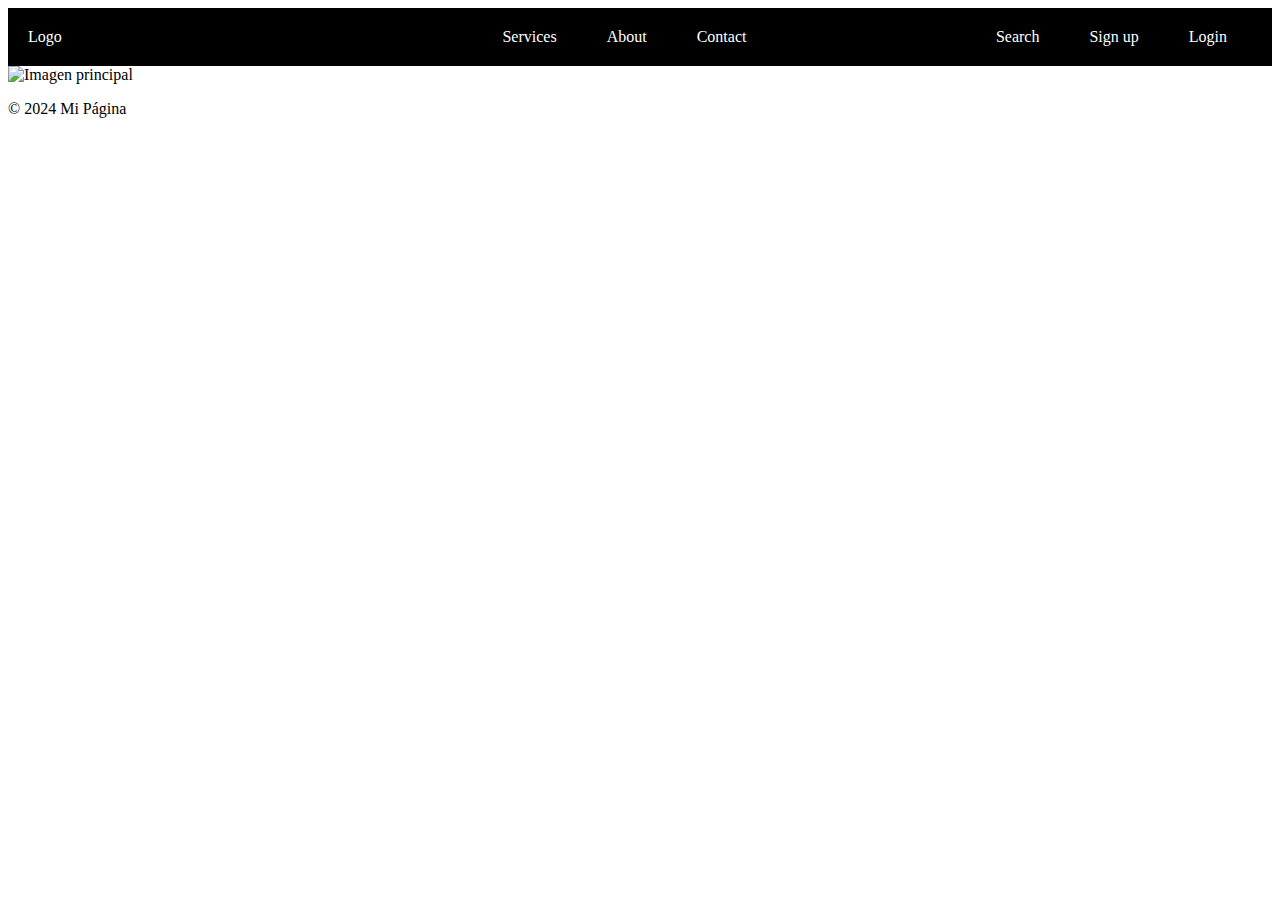
==== index.html @ c1e73250 "d" ====
<!DOCTYPE html>
<html lang="en">
<head>
    <meta charset="UTF-8">
    <meta name="viewport" content="width=device-width, initial-scale=1.0">
    <link rel="stylesheet" href="Css/Navegador.css" />
    <title>PagWeb</title>
</head>
<body>

    <!--MENU DE LA PAGINA-->
   <nav>
      <div class="mobile">
        <div class="header">
          <div class="logo">Logo</div>
          <div class="more"><button>More</button></div>
        </div>
        <div class="links">
          <a href="#">Servicios</a>
          <a href="#">Información</a>
          <a href="#">Contactos</a>
          <a href="#">Buscar</a>
          <a href="#">Registrate</a>
          <a href="#">Inicia Sesión</a>
        </div>
      </div>
      <div class="desktop">
        <div class="logo">Logo</div>

        <div class="primary">
          <a href="#">Services</a>
          <a href="#">About</a>
          <a href="#">Contact</a>
        </div>

        <div class="secondary full">
          <a href="#">Search</a>
          <a href="#">Sign up</a>
          <a href="#">Login</a>
        </div>
        <div class="secondary mini">
          <a href="#">More</a>
          <div class="submenu">
            <a href="#">Sign up</a>
            <a href="#">Login</a>
          </div>
        </div>
      </div>
    </nav>

    <main>
        <img src="tu-imagen.jpg" alt="Imagen principal">
    </main>

    <footer>
        <p>&copy; 2024 Mi Página </p>
    </footer>

</body>
</html>
---- Css/Navegador.css ----
/*Principal*/


/*NAVEGADOR PARTE PRINCIPAL*/
nav {
    background-color: black;
    color: white;
    width: 100%;
  }
  nav .mobile {
    display: none;
  }
  
  nav .logo {
    min-width: 250px;
  }
  
  nav a {
    color: white;
    text-decoration: none;
    display: block;
    padding: 20px 25px;
  }
  
  nav a:hover {
    color: black;
    background-color: rgb(0, 195, 255);
  }
  
  nav .desktop {
    display: flex;
    justify-content: space-between;
    align-items: center;
    padding: 0 20px;
  }
  
  nav .desktop .primary,
  nav .desktop .secondary {
    display: flex;
  }
  
  nav .secondary.full {
  }
  
  nav .secondary.mini {
    display: none;
  }
  
  @media screen and (max-width: 894px) {
    nav .logo {
      min-width: 100px;
    }
  
    nav .secondary.full {
      display: none;
    }
  
    nav .secondary.mini {
      display: block;
    }
  
    nav .secondary.mini .submenu {
      position: absolute;
      display: none;
    }
  }
  
  @media screen and (max-width: 516px) {
    nav .desktop {
      display: none;
    }
  
    nav .mobile {
      display: block;
    }
  
    nav .mobile .header {
      display: flex;
      flex-direction: row;
      align-items: center;
      justify-content: space-between;
    }
  
    nav .mobile .header .logo {
      flex: 1;
      text-align: center;
    }
  
    nav .mobile .header .more button {
      padding: 20px;
      cursor: pointer;
      background-color: transparent;
      border: none;
      color: white;
      font-size: 16px;
    }
    nav .mobile .header .more button:hover {
      background-color: white;
      color: black;
    }
  }
/*FIN NAVEGADOR*/
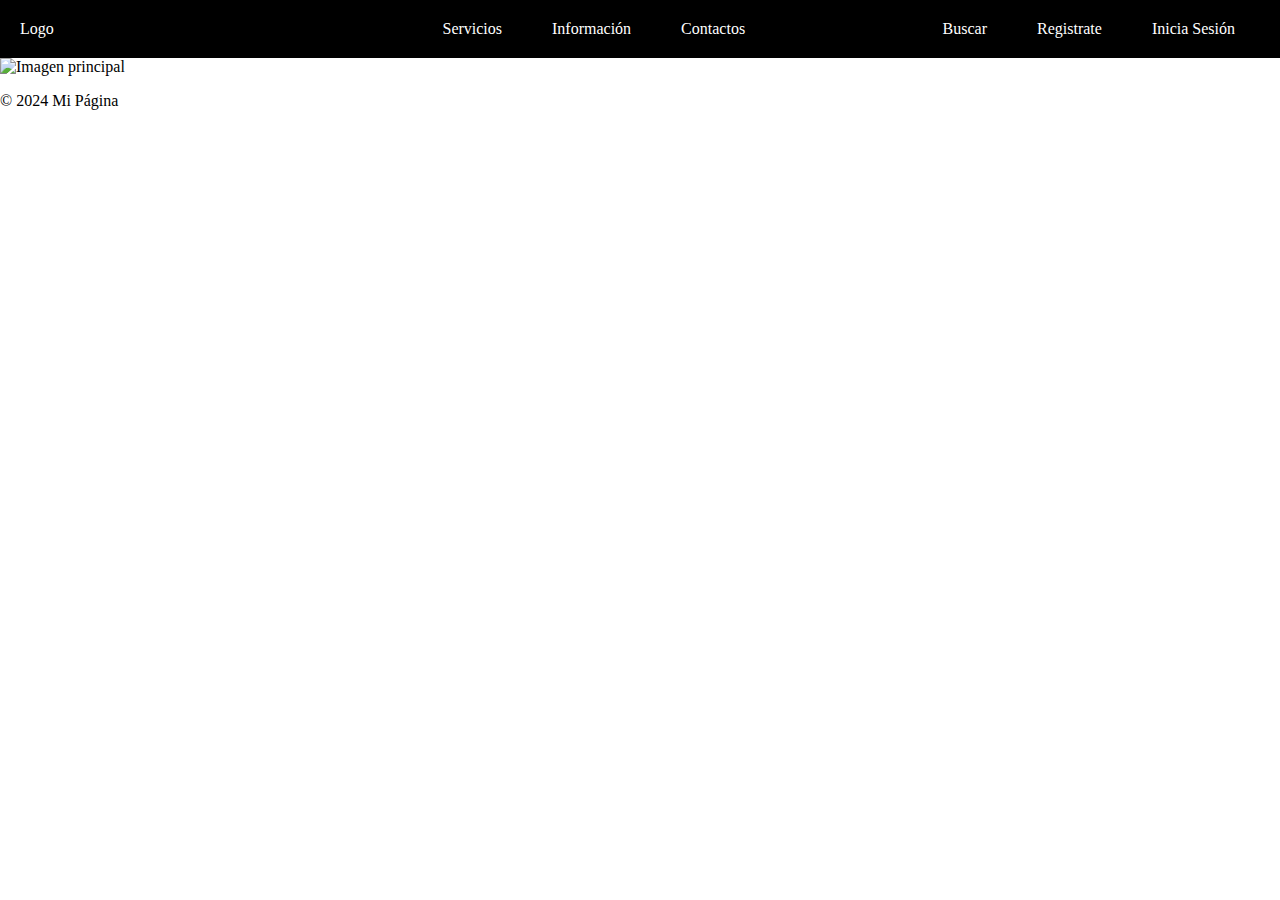
==== commit c7d9c1f2: "Procesos" ====
--- a/index.html
+++ b/index.html
@@ -28,15 +28,15 @@
         <div class="logo">Logo</div>
 
         <div class="primary">
-          <a href="#">Services</a>
-          <a href="#">About</a>
-          <a href="#">Contact</a>
+          <a href="#">Servicios</a>
+          <a href="#">Información</a>
+          <a href="#">Contactos</a>
         </div>
 
         <div class="secondary full">
-          <a href="#">Search</a>
-          <a href="#">Sign up</a>
-          <a href="#">Login</a>
+          <a href="#">Buscar</a>
+          <a href="#">Registrate</a>
+          <a href="#">Inicia Sesión</a>
         </div>
         <div class="secondary mini">
           <a href="#">More</a>
@@ -47,7 +47,7 @@
         </div>
       </div>
     </nav>
-
+<!--DESARROLLO PRINCIPAL-->
     <main>
         <img src="tu-imagen.jpg" alt="Imagen principal">
     </main>
--- a/Css/Navegador.css
+++ b/Css/Navegador.css
@@ -1,5 +1,8 @@
 /*Principal*/
-
+body{
+  padding: 0;
+  margin: 0;
+}
 
 /*NAVEGADOR PARTE PRINCIPAL*/
 nav {
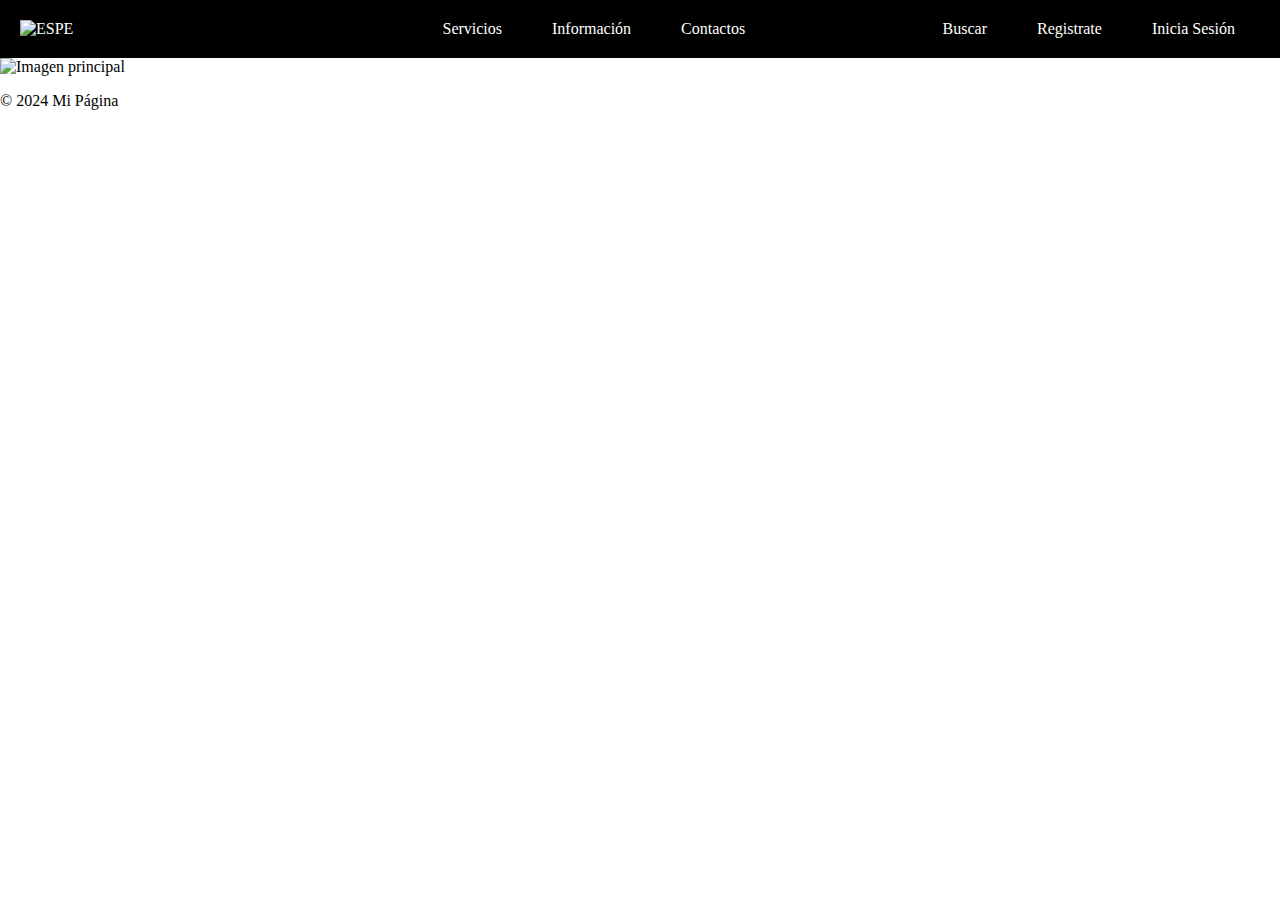
==== commit fabda7e5: "Update index.html" ====
--- a/index.html
+++ b/index.html
@@ -7,12 +7,14 @@
     <title>PagWeb</title>
 </head>
 <body>
-
+ 
     <!--MENU DE LA PAGINA-->
    <nav>
       <div class="mobile">
         <div class="header">
-          <div class="logo">Logo</div>
+          <div class="logo">
+           
+          </div>
           <div class="more"><button>More</button></div>
         </div>
         <div class="links">
@@ -25,8 +27,7 @@
         </div>
       </div>
       <div class="desktop">
-        <div class="logo">Logo</div>
-
+        <div class="logo"> <img width="35" height=35" src="" alt="ESPE"></div>
         <div class="primary">
           <a href="#">Servicios</a>
           <a href="#">Información</a>
@@ -36,7 +37,7 @@
         <div class="secondary full">
           <a href="#">Buscar</a>
           <a href="#">Registrate</a>
-          <a href="#">Inicia Sesión</a>
+          <a href="Login.html">Inicia Sesión</a>
         </div>
         <div class="secondary mini">
           <a href="#">More</a>
@@ -51,7 +52,7 @@
     <main>
         <img src="tu-imagen.jpg" alt="Imagen principal">
     </main>
-
+<!---Pie de pagina-->
     <footer>
         <p>&copy; 2024 Mi Página </p>
     </footer>
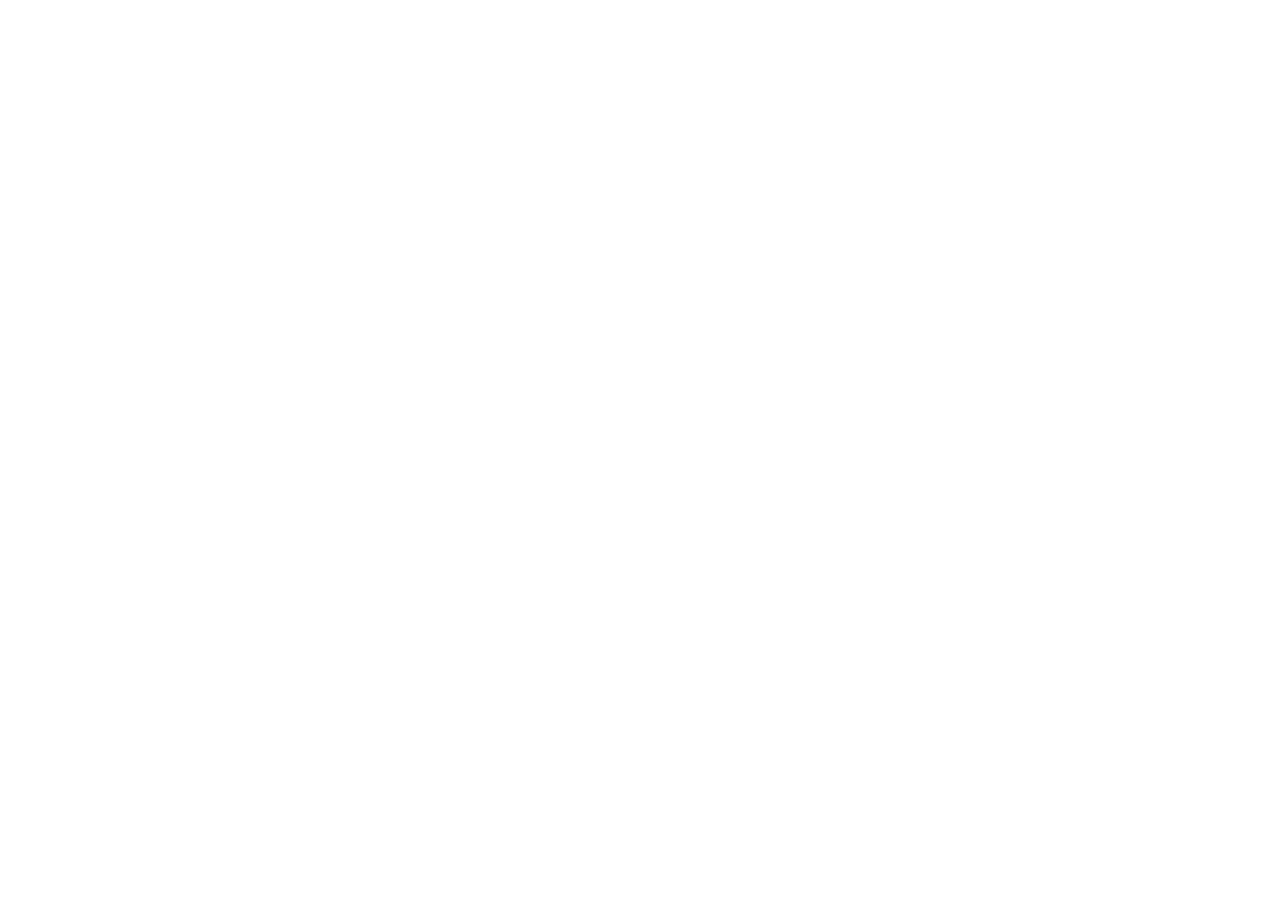
==== commit ce0c6842: "Update index.html" ====
--- a/index.html
+++ b/index.html
@@ -3,59 +3,9 @@
 <head>
     <meta charset="UTF-8">
     <meta name="viewport" content="width=device-width, initial-scale=1.0">
-    <link rel="stylesheet" href="Css/Navegador.css" />
-    <title>PagWeb</title>
+    <title>Document</title>
 </head>
 <body>
- 
-    <!--MENU DE LA PAGINA-->
-   <nav>
-      <div class="mobile">
-        <div class="header">
-          <div class="logo">
-           
-          </div>
-          <div class="more"><button>More</button></div>
-        </div>
-        <div class="links">
-          <a href="#">Servicios</a>
-          <a href="#">Información</a>
-          <a href="#">Contactos</a>
-          <a href="#">Buscar</a>
-          <a href="#">Registrate</a>
-          <a href="#">Inicia Sesión</a>
-        </div>
-      </div>
-      <div class="desktop">
-        <div class="logo"> <img width="35" height=35" src="" alt="ESPE"></div>
-        <div class="primary">
-          <a href="#">Servicios</a>
-          <a href="#">Información</a>
-          <a href="#">Contactos</a>
-        </div>
-
-        <div class="secondary full">
-          <a href="#">Buscar</a>
-          <a href="#">Registrate</a>
-          <a href="Login.html">Inicia Sesión</a>
-        </div>
-        <div class="secondary mini">
-          <a href="#">More</a>
-          <div class="submenu">
-            <a href="#">Sign up</a>
-            <a href="#">Login</a>
-          </div>
-        </div>
-      </div>
-    </nav>
-<!--DESARROLLO PRINCIPAL-->
-    <main>
-        <img src="tu-imagen.jpg" alt="Imagen principal">
-    </main>
-<!---Pie de pagina-->
-    <footer>
-        <p>&copy; 2024 Mi Página </p>
-    </footer>
-
+    
 </body>
 </html>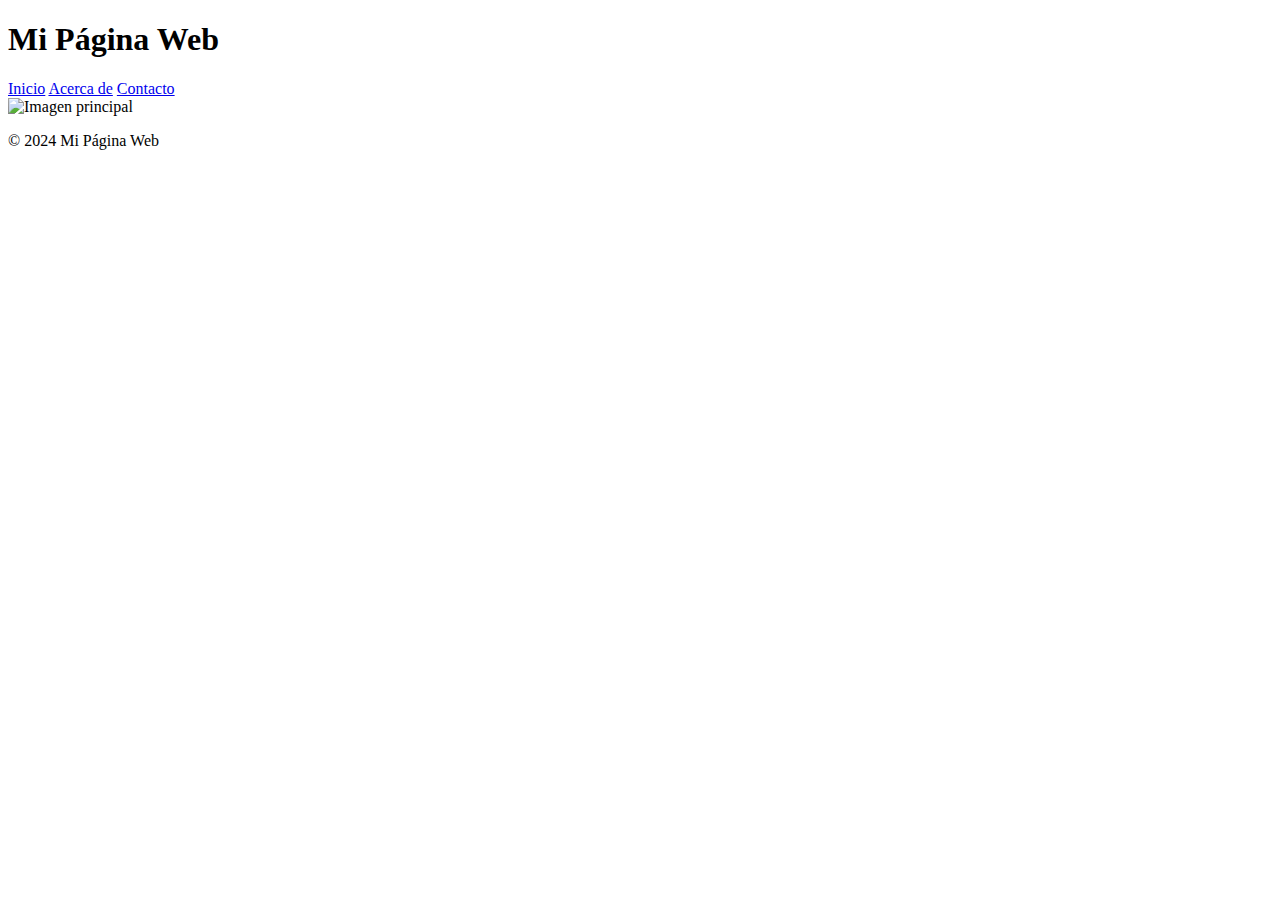
==== commit dbd7b834: "Update index.html" ====
--- a/index.html
+++ b/index.html
@@ -3,9 +3,26 @@
 <head>
     <meta charset="UTF-8">
     <meta name="viewport" content="width=device-width, initial-scale=1.0">
-    <title>Document</title>
+    <title>PagWeb</title>
 </head>
 <body>
-    
+    <header>
+        <h1>Mi Página Web</h1>
+    </header>
+
+    <nav>
+        <a href="#">Inicio</a>
+        <a href="#">Acerca de</a>
+        <a href="#">Contacto</a>
+    </nav>
+
+    <main>
+        <img src="tu-imagen.jpg" alt="Imagen principal">
+    </main>
+
+    <footer>
+        <p>&copy; 2024 Mi Página Web</p>
+    </footer>
+
 </body>
 </html>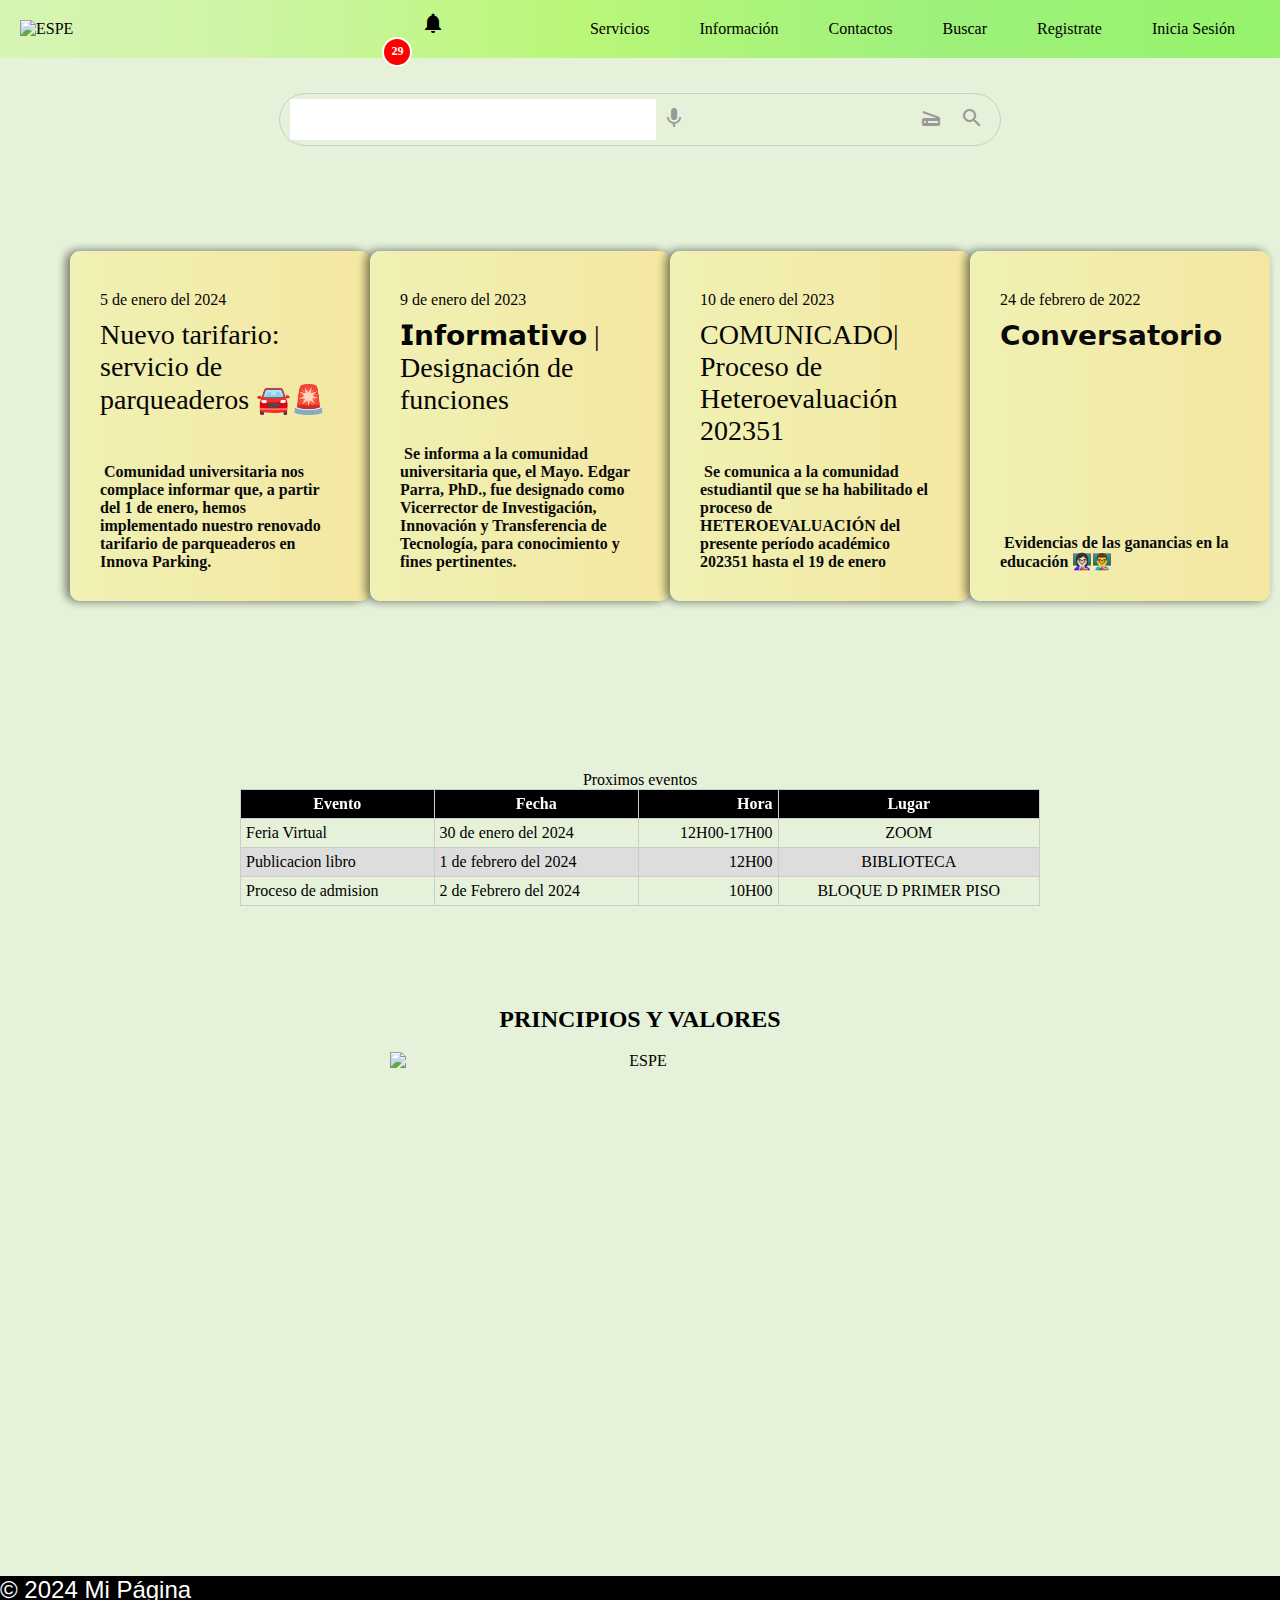
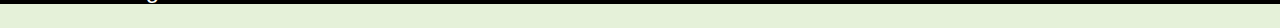
==== commit 72704bcc: "Barra de Busqueda, Notificacion" ====
--- a/index.html
+++ b/index.html
@@ -1,28 +1,200 @@
 <!DOCTYPE html>
 <html lang="en">
+
 <head>
-    <meta charset="UTF-8">
-    <meta name="viewport" content="width=device-width, initial-scale=1.0">
-    <title>PagWeb</title>
+  <meta charset="UTF-8">
+  <meta name="viewport" content="width=device-width, initial-scale=1.0">
+  <link rel="stylesheet" href="Css/Navegador.css" />
+  <link
+      href="https://fonts.googleapis.com/icon?family=Material+Icons"
+      rel="stylesheet"
+    />
+  <title>PagWeb</title>
 </head>
+
 <body>
-    <header>
-        <h1>Mi Página Web</h1>
-    </header>
-
-    <nav>
-        <a href="#">Inicio</a>
-        <a href="#">Acerca de</a>
-        <a href="#">Contacto</a>
-    </nav>
-
-    <main>
+
+  <!--MENU DE LA PAGINA-->
+  <nav>
+    <div class="mobile">
+      <div class="header">
+        <div class="logo">
+
+        </div>
+        <div class="more"><button>More</button></div>
+      </div>
+      <div class="links">
+        <a href="#">Servicios</a>
+        <a href="#">Información</a>
+        <a href="#">Contactos</a>
+        <a href="#">Buscar</a>
+        <a href="#">Registrate</a>
+        <a href="#">Inicia Sesión</a>
+      </div>
+    </div>
+    <div class="desktop">
+      <div class="logo"> <img width="35" height=35" src="./img/Logo_ESPEOk.png" alt="ESPE"></div>
+      <div class="notification">
+        <div class="count">29</div>
+        <span class="material-icons">notifications</span>
+      </div>
+      <div class="primary">
+        <a href="#">Servicios</a>
+        <a href="#">Información</a>
+        <a href="#">Contactos</a>
+      </div>
+
+      <div class="secondary full">
+        <a href="#">Buscar</a>
+        <a href="#">Registrate</a>
+        <a href="Login.html">Inicia Sesión</a>
+      </div>
+      <div class="secondary mini">
+        <a href="#">More</a>
+        <div class="submenu">
+          <a href="#">Sign up</a>
+          <a href="#">Login</a>
+        </div>
+      </div>
+    </div>
+  </nav>
+  <!-- barra de busqueda -->
+  <div class="searchbox">
+    <div class="search-bar">
+      <input type="text" />
+      <div class="actions">
+        <button><span class="material-icons"> mic </span></button>
+        <button><span class="material-icons"> document_scanner </span></button>
+        <button>
+          <span class="material-icons"> search </span>
+        </button>
+      </div>
+    </div>
+  </div>
+  <!-- fin barra de busqueda -->
+  <!--DESARROLLO PRINCIPAL-->
+  <!--  <main>
         <img src="tu-imagen.jpg" alt="Imagen principal">
-    </main>
-
-    <footer>
-        <p>&copy; 2024 Mi Página Web</p>
-    </footer>
+    </main>-->
+  <!--cartas -->
+  <div class="cards">
+    <div class="card">
+      <div class="header">
+        <div class="date">5 de enero del 2024</div>
+        <div class="title">Nuevo tarifario: servicio de parqueaderos 🚘🚨</div>
+      </div>
+      <div class="footer">
+        <div class="author">
+          <a href="#">
+            <img src="" alt="" />
+            <span>Comunidad universitaria nos complace informar que, a partir del 1 de enero, hemos implementado nuestro
+              renovado tarifario de parqueaderos en Innova Parking.</span>
+          </a>
+        </div>
+      </div>
+    </div>
+
+    <div class="card element-1">
+      <div class="header">
+        <div class="date">9 de enero del 2023</div>
+        <div class="title">𝗜𝗻𝗳𝗼𝗿𝗺𝗮𝘁𝗶𝘃𝗼 | Designación de funciones</div>
+      </div>
+      <div class="footer">
+        <div class="author">
+          <a href="#">
+            <img src="" alt="" />
+            <span>Se informa a la comunidad universitaria que, el Mayo. Edgar Parra, PhD., fue designado como
+              Vicerrector de Investigación, Innovación y Transferencia de Tecnología, para conocimiento y fines
+              pertinentes.
+
+            </span>
+          </a>
+        </div>
+      </div>
+    </div>
+
+    <div class="card element-2">
+      <div class="header">
+        <div class="date">10 de enero del 2023</div>
+        <div class="title"> COMUNICADO| Proceso de Heteroevaluación 202351</div>
+      </div>
+      <div class="footer">
+        <div class="author">
+          <a href="#">
+            <img src="" alt="" />
+            <span>Se comunica a la comunidad estudiantil que se ha habilitado el proceso de HETEROEVALUACIÓN del
+              presente período académico 202351 hasta el 19 de enero</span>
+          </a>
+        </div>
+      </div>
+    </div>
+
+    <div class="card element-3">
+      <div class="header">
+        <div class="date">24 de febrero de 2022</div>
+        <div class="title">
+          <a href="#">𝗖𝗼𝗻𝘃𝗲𝗿𝘀𝗮𝘁𝗼𝗿𝗶𝗼 </a>
+        </div>
+      </div>
+      <div class="footer">
+        <div class="author">
+          <a href="#">
+            <img src="" alt="" />
+            <span>Evidencias de las ganancias en la educación 👩🏻‍🏫👨‍🏫</span>
+          </a>
+        </div>
+      </div>
+    </div>
+  </div>
+  <!--tablas-->
+  <table>
+    <caption>
+      Proximos eventos 
+    </caption>
+    <thead>
+      <tr>
+        <th>Evento</th>
+        <th>Fecha</th>
+        <th>Hora</th>
+        <th>Lugar</th>
+      </tr>
+    </thead>
+
+    <tbody>
+      <tr>
+        <td>Feria Virtual</td>
+        <td>30 de enero del 2024</td>
+        <td>12H00-17H00</td>
+        <td>ZOOM</td>
+      </tr>
+      <tr>
+        <td>Publicacion libro</td>
+        <td>1 de febrero del 2024</td>
+        <td>12H00</td>
+        <td>BIBLIOTECA</td>
+      </tr>
+      <tr>
+        <td>Proceso de admision</td>
+        <td>2 de Febrero del 2024</td>
+        <td>10H00</td>
+        <td>BLOQUE D PRIMER PISO</td>
+      </tr>
+      <tr>
+      </tr>
+      <tr>
+      </tr>
+    </tbody>
+  </table>
+  <!--imagen-->
+  <h2>PRINCIPIOS Y VALORES</h2>
+  <div class="imgval"> <img width="500" height=500" src="./img/VALORES.png" alt="ESPE"></div>
+
+
+  <!---Pie de pagina-->
+  <footer>
+    <p>&copy; 2024 Mi Página </p>
+  </footer>
 
 </body>
+
 </html>--- a/Css/Navegador.css
+++ b/Css/Navegador.css
@@ -0,0 +1,439 @@
+/*Principal*/
+body{
+  padding: 0;
+  margin: 0;
+  background-color: #e5f1d9;
+}
+
+/* Inicio de BBusqueda */
+
+.material-icons {
+  font-family: "Material Icons";
+  font-weight: normal;
+  font-style: normal;
+  font-size: 24px; /* Preferred icon size */
+  display: inline-block;
+  line-height: 1;
+  text-transform: none;
+  letter-spacing: normal;
+  word-wrap: normal;
+  white-space: nowrap;
+  direction: ltr;
+
+  /* Support for all WebKit browsers. */
+  -webkit-font-smoothing: antialiased;
+  /* Support for Safari and Chrome. */
+  text-rendering: optimizeLegibility;
+
+  /* Support for Firefox. */
+  -moz-osx-font-smoothing: grayscale;
+
+  /* Support for IE. */
+  font-feature-settings: "liga";
+}
+
+.search-bar {
+  border: solid 1px #ccc;
+  border-radius: 30px;
+
+  display: flex;
+  flex-direction: row;
+  align-items: center;
+
+  padding: 5px 10px;
+
+  width: 700px;
+  margin: 35px auto;
+}
+.search-bar:focus-within {
+  border: solid 1px #aaa;
+  box-shadow: 0 2px 5px rgba(0, 0, 0, 0.2);
+}
+
+.search-bar input[type="text"] {
+  border: none;
+  outline: none;
+  flex: 1;
+  padding: 10px;
+  font-size: 18px;
+}
+
+.search-bar .actions {
+  display: flex;
+  gap: 5px;
+}
+
+.search-bar .actions button {
+  border: none;
+  outline: none;
+  background: none;
+  cursor: pointer;
+  color: #999;
+}
+
+.search-bar .actions button:hover {
+  color: #2979e2;
+}
+
+/* Fin Bbusqueda */
+
+
+/* inicio de notificacion */
+
+.material-icons {
+  font-family: "Material Icons";
+  font-weight: normal;
+  font-style: normal;
+  font-size: 48px; /* Preferred icon size */
+  display: inline-block;
+  line-height: 1;
+  text-transform: none;
+  letter-spacing: normal;
+  word-wrap: normal;
+  white-space: nowrap;
+  direction: ltr;
+
+  /* Support for all WebKit browsers. */
+  -webkit-font-smoothing: antialiased;
+  /* Support for Safari and Chrome. */
+  text-rendering: optimizeLegibility;
+
+  /* Support for Firefox. */
+  -moz-osx-font-smoothing: grayscale;
+
+  /* Support for IE. */
+  font-feature-settings: "liga";
+}
+
+.notification {
+  width: 60px;
+  margin: 0 auto;
+
+  animation: ring 4s 0.7s ease-in-out infinite;
+  transform-origin: 50% 4px;
+}
+
+.notification .count {
+  --size: 30px;
+
+  font-size: 12px;
+  font-weight: bold;
+  background-color: red;
+  border: solid 2px white;
+  display: inline-flex;
+  align-items: center;
+  justify-content: center;
+  width: var(--size);
+  height: var(--size);
+  max-width: var(--size);
+  max-height: var(--size);
+  box-sizing: border-box;
+  border-radius: 50%;
+  color: white;
+  position: relative;
+  top: 20px;
+  left: -5px;
+}
+
+@keyframes ring {
+  0% {
+    transform: rotate(0);
+  }
+  1% {
+    transform: rotate(30deg);
+  }
+  3% {
+    transform: rotate(-28deg);
+  }
+  5% {
+    transform: rotate(34deg);
+  }
+  7% {
+    transform: rotate(-32deg);
+  }
+  9% {
+    transform: rotate(30deg);
+  }
+  11% {
+    transform: rotate(-28deg);
+  }
+  13% {
+    transform: rotate(26deg);
+  }
+  15% {
+    transform: rotate(-24deg);
+  }
+  17% {
+    transform: rotate(22deg);
+  }
+  19% {
+    transform: rotate(-20deg);
+  }
+  21% {
+    transform: rotate(18deg);
+  }
+  23% {
+    transform: rotate(-16deg);
+  }
+  25% {
+    transform: rotate(14deg);
+  }
+  27% {
+    transform: rotate(-12deg);
+  }
+  29% {
+    transform: rotate(10deg);
+  }
+  31% {
+    transform: rotate(-8deg);
+  }
+  33% {
+    transform: rotate(6deg);
+  }
+  35% {
+    transform: rotate(-4deg);
+  }
+  37% {
+    transform: rotate(2deg);
+  }
+  39% {
+    transform: rotate(-1deg);
+  }
+  41% {
+    transform: rotate(1deg);
+  }
+
+  43% {
+    transform: rotate(0);
+  }
+  100% {
+    transform: rotate(0);
+  }
+}
+
+/* fin de notificacion */
+
+/*NAVEGADOR PARTE PRINCIPAL*/
+nav {
+    background-image: radial-gradient(circle at -11.24% 14.64%, #dbf6bb 0, #d0f4a9 25%, #baf779 50%, #9ef17c 75%, #96f36b 100%);
+    width: 100%;
+  }
+  nav .mobile {
+    display: none;
+  }
+  
+  nav .logo {
+    min-width: 250px;
+  }
+  
+  nav a {
+    color: rgb(0, 0, 0);
+    text-decoration: none;
+    display: block;
+    padding: 20px 25px;
+  }
+  
+  nav a:hover {
+    color: black;
+    background-color: rgb(72, 255, 0);
+  }
+  
+  nav .desktop {
+    display: flex;
+    justify-content: space-between;
+    align-items: center;
+    padding: 0 20px;
+  }
+  
+  nav .desktop .primary,
+  nav .desktop .secondary {
+    display: flex;
+  }
+
+  nav .secondary.mini {
+    display: none;
+  }
+  
+  @media screen and (max-width: 894px) {
+    nav .logo {
+      min-width: 100px;
+    }
+  
+    nav .secondary.full {
+      display: none;
+    }
+  
+    nav .secondary.mini {
+      display: block;
+    }
+  
+    nav .secondary.mini .submenu {
+      position: absolute;
+      display: none;
+    }
+  }
+  
+  @media screen and (max-width: 516px) {
+    nav .desktop {
+      display: none;
+    }
+  
+    nav .mobile {
+      display: block;
+    }
+  
+    nav .mobile .header {
+      display: flex;
+      flex-direction: row;
+      align-items: center;
+      justify-content: space-between;
+    }
+  
+    nav .mobile .header .logo {
+      flex: 1;
+      text-align: center;
+    }
+  
+    nav .mobile .header .more button {
+      padding: 20px;
+      cursor: pointer;
+      background-color: transparent;
+      border: none;
+      color: white;
+      font-size: 16px;
+    }
+    nav .mobile .header .more button:hover {
+      background-color: white;
+      color: black;
+    }
+  }
+/*FIN NAVEGADOR*/
+
+/*cartas*/
+
+.cards {
+  display: flex;
+  width: 100%;
+  padding: 70px;
+}
+
+.card {
+  background: rgb(239, 235, 179);
+  background: linear-gradient(
+    90deg,
+    rgb(240, 241, 180) 1%,
+    rgb(244, 231, 161) 100%
+  );
+  color: rgb(5, 5, 5);
+  width: 300px;
+  height: 350px;
+  border-radius: 10px;
+  padding: 30px;
+  box-sizing: border-box;
+  position: relative;
+  display: flex;
+  flex-direction: column;
+
+  box-shadow: -3px 0 10px rgba(0, 0, 0, 0.3), -4px 0 10px rgba(0, 0, 0, 0.2),
+    -5px 0 10px rgba(0, 0, 0, 0.1);
+
+  transition: all 0.3s ease;
+}
+
+.card a {
+  color: rgb(10, 10, 10);
+  text-decoration: none;
+  font-weight: bold;
+}
+
+.card a:hover {
+  color: lightyellow;
+}
+
+.card:hover {
+  margin-right: 80px;
+  transform: rotate(3deg) translateY(-15px);
+}
+
+.card .header {
+  flex: 1;
+}
+
+.card .header .date {
+  padding: 10px 0;
+}
+
+.card .header .title {
+  font-size: 28px;
+}
+
+card[class*="element"] {
+  margin-left: -100px;
+}
+
+.element-1:hover,
+.element-2:hover {
+  margin-left: -130px;
+}
+/*tablas*/
+table {
+  border-spacing: 0;
+  border-collapse: collapse;
+  width: 800px;
+  margin: 100px auto;
+}
+
+td,
+th {
+  border: solid 1px #ccc;
+  padding: 5px;
+}
+tr:nth-child(even) {
+  background-color: #ddd;
+}
+
+td:nth-child(3),
+th:nth-child(3) {
+  text-align: right;
+}
+td:nth-child(4),
+th:nth-child(4) {
+  text-align: center;
+}
+
+tbody tr:hover {
+  background-color: rgb(160, 255, 188) !important;
+}
+
+thead {
+  background-color: black;
+  color: white;
+  position: sticky;
+  top: 0;
+}
+h2 {
+  text-align: center;
+}
+
+.imgval {
+  display: flex;
+  justify-content: center;
+  align-items: center;
+  text-align: center;
+}
+
+img {
+  max-width: 100%;
+    height: auto;
+  
+}
+
+
+/*Footer*/
+footer{
+  background-color: black;
+  color: white;
+  font-size: 24px;
+  font-family: Arial, Helvetica, sans-serif;
+}
+/*Fin footer*/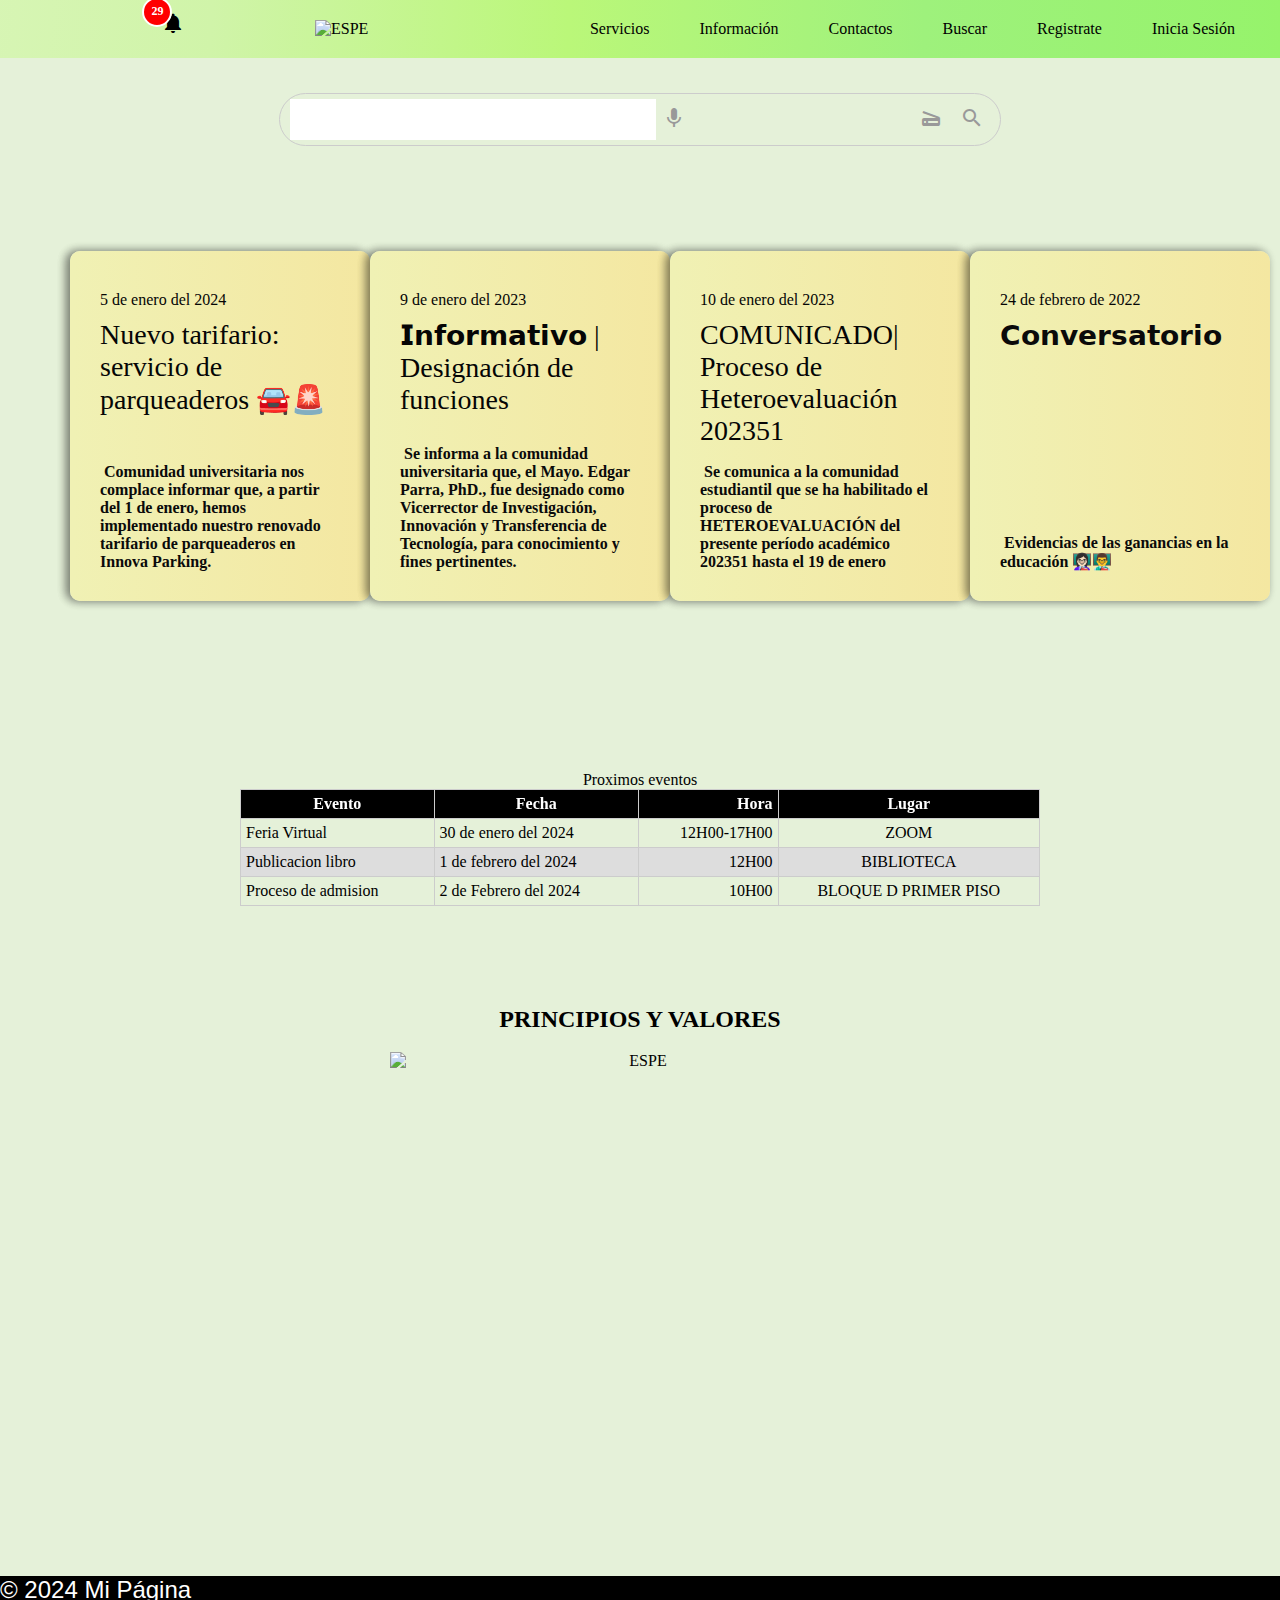
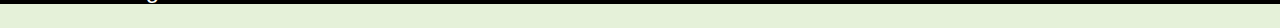
==== commit 1b33d4a4: "Actualizacion de Notificacion" ====
--- a/index.html
+++ b/index.html
@@ -19,7 +19,7 @@
     <div class="mobile">
       <div class="header">
         <div class="logo">
-
+          
         </div>
         <div class="more"><button>More</button></div>
       </div>
@@ -33,17 +33,18 @@
       </div>
     </div>
     <div class="desktop">
-      <div class="logo"> <img width="35" height=35" src="./img/Logo_ESPEOk.png" alt="ESPE"></div>
       <div class="notification">
         <div class="count">29</div>
         <span class="material-icons">notifications</span>
       </div>
+      <div class="logo"> <img width="35" height=35" src="./img/Logo_ESPEOk.png" alt="ESPE"></div>
+      
       <div class="primary">
         <a href="#">Servicios</a>
         <a href="#">Información</a>
         <a href="#">Contactos</a>
       </div>
-
+        
       <div class="secondary full">
         <a href="#">Buscar</a>
         <a href="#">Registrate</a>
--- a/Css/Navegador.css
+++ b/Css/Navegador.css
@@ -106,9 +106,9 @@
 }
 
 .notification {
-  width: 60px;
+  width: 80px;
   margin: 0 auto;
-
+  
   animation: ring 4s 0.7s ease-in-out infinite;
   transform-origin: 50% 4px;
 }
@@ -131,8 +131,8 @@
   border-radius: 50%;
   color: white;
   position: relative;
-  top: 20px;
-  left: -5px;
+  top: -20px;
+  left: 15px;
 }
 
 @keyframes ring {
@@ -242,6 +242,7 @@
     display: flex;
     justify-content: space-between;
     align-items: center;
+    flex: 1;
     padding: 0 20px;
   }
   
